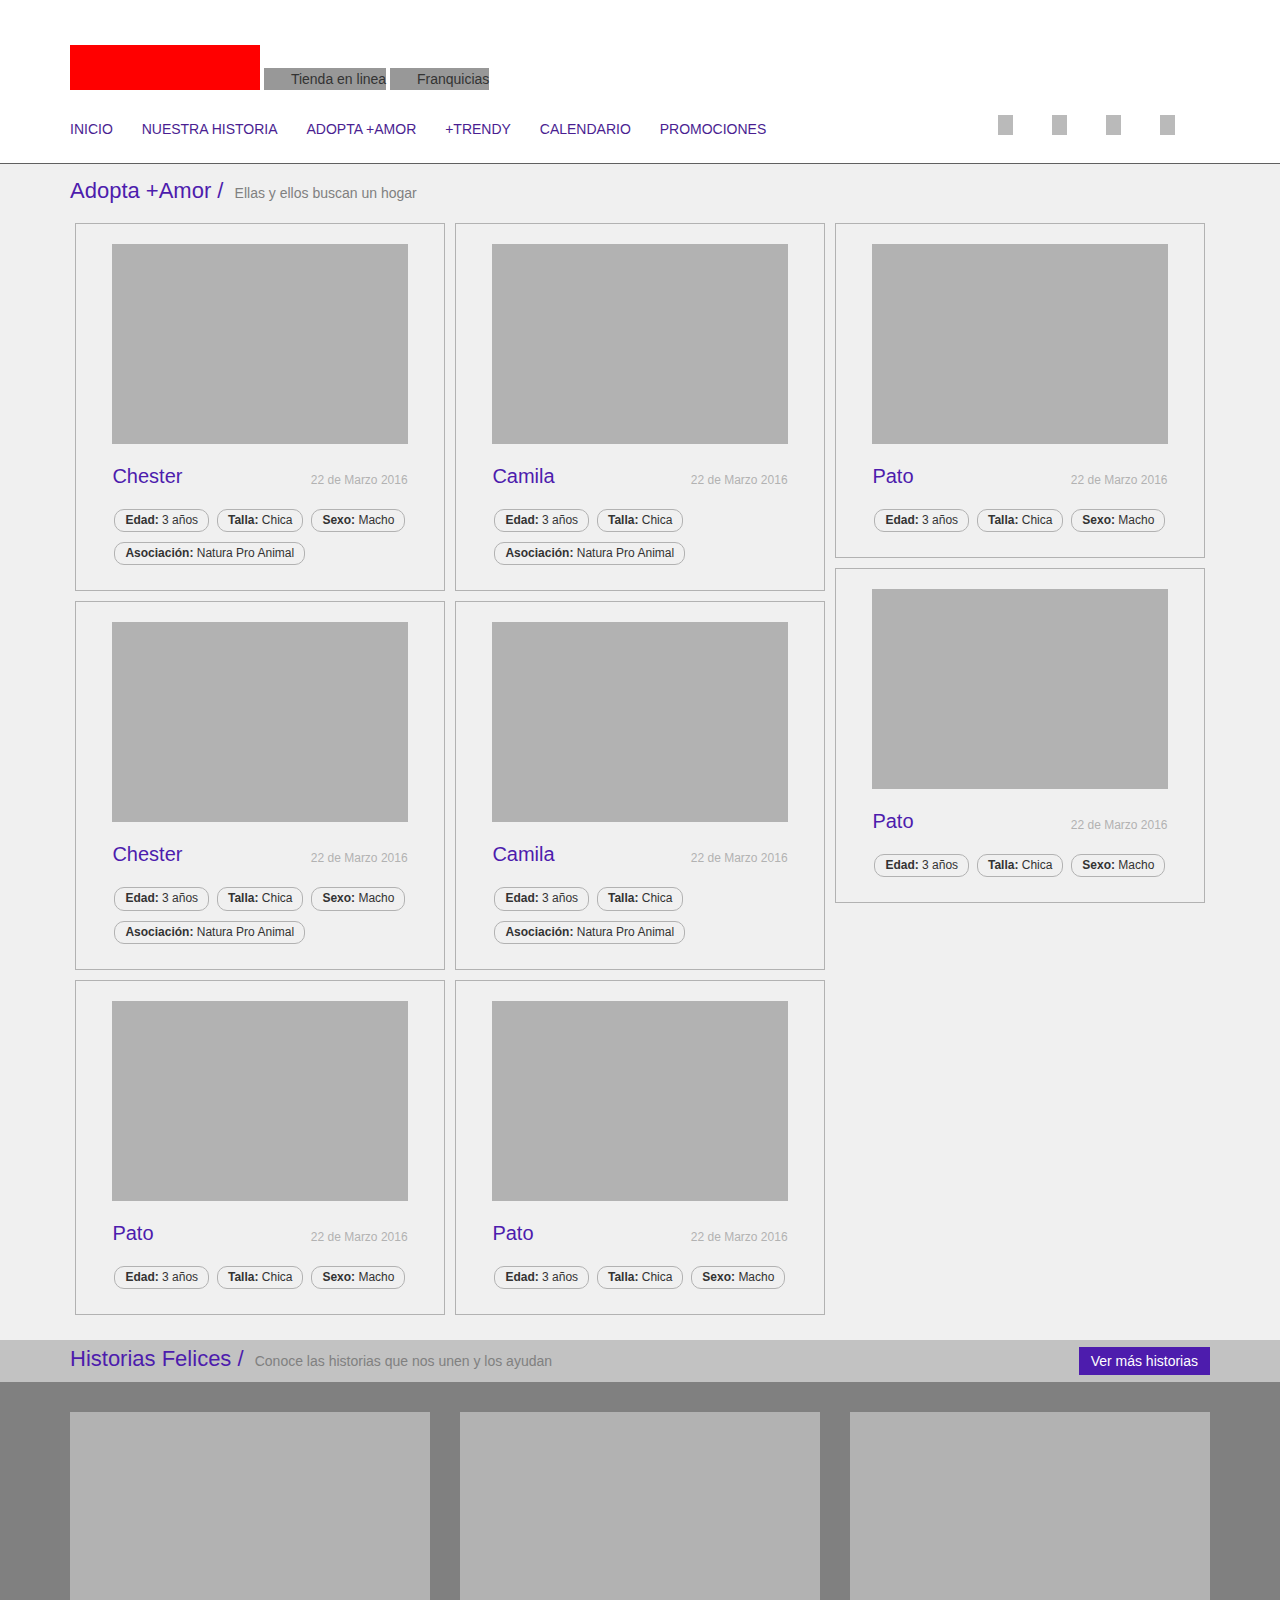
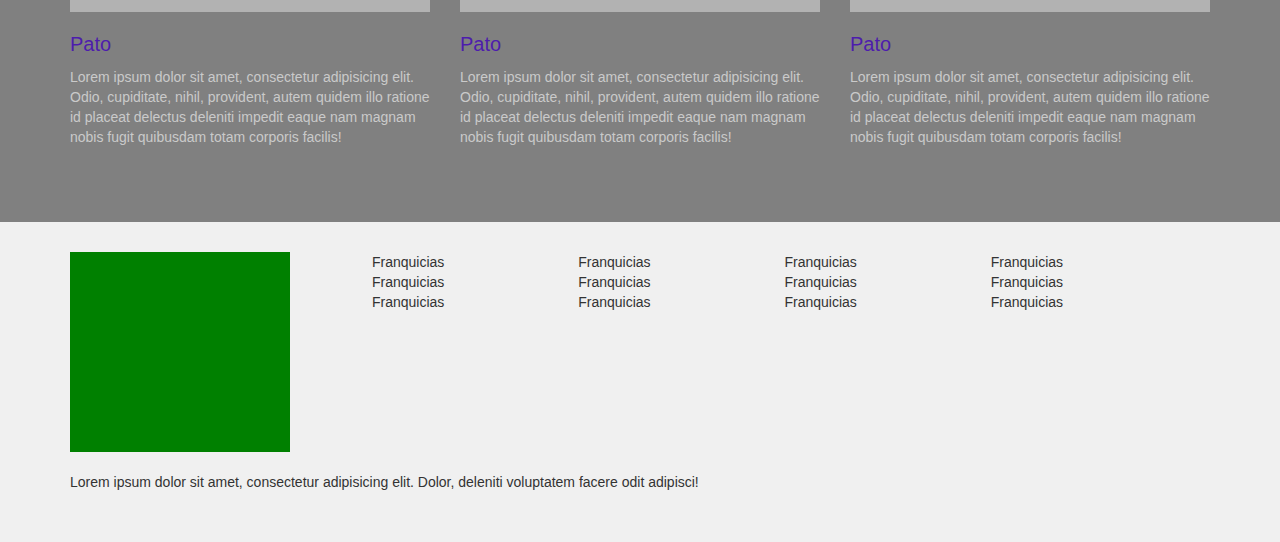
==== adopta.html @ 87bf50bd "dfgdgd" ====
<!--  -->
<!doctype html>
<html lang="es">
<head>
	<meta charset="UTF-8" />
		<title>Maskota</title>
		<meta name="viewport" content="width=device-width; initial-scale=1.0">
	<link rel="stylesheet" href="css/normalize.css" type="text/css" media="screen" charset="utf-8">
	<link rel="stylesheet" href="bootstrap/css/bootstrap.min.css" title="bootstrap" type="text/css" media="screen" charset="utf-8">
	<link rel="stylesheet" href="css/style.css"  type="text/css" media="screen" charset="utf-8">
	<script src="https://code.jquery.com/jquery-2.2.3.min.js" integrity="sha256-a23g1Nt4dtEYOj7bR+vTu7+T8VP13humZFBJNIYoEJo=" crossorigin="anonymous"></script>
</head>
<body>
<!-- header -->		
	<header>
		<div id="header">
			<div id="cabecera">
				<div id="logo" class="logo-home"></div>
				<div class="header_cont_link">
					<div class="header_link">Tienda en linea</div>
					<div class="header_link">Franquicias</div>
				</div>
			</div>
			<div id="social-cont">
					<ul>
						<li class="social-item"></li>
						<li class="social-item"></li>
						<li class="social-item"></li>
						<li class="social-item"></li>
					</ul>
				</div>
			<div id="header_menu">
				<div id="menu" >
					<ul>
						<li class="menu-item active"><a href="#">Inicio</a></li>
						<li class="menu-item "><a href="#">Nuestra historia</a></li>
						<li class="menu-item "><a href="#">Adopta +Amor</a></li>
						<li class="menu-item "><a href="#">+Trendy</a></li>
						<li class="menu-item "><a href="#">Calendario</a></li>
						<li class="menu-item "><a href="#">Promociones</a></li>
					</ul>
				</div>
			</div>
		</div>
	</header>
<!-- fin header -->	
<!-- inicio home -->
	<main>
		<section id="adopta" >
			<div class="container">
				<h2 class="section_title">Adopta +Amor / <span class="section_subtitle"> Ellas y ellos buscan un hogar</span></h2>
				<div id="adopta_content" data-columns class=" timeline">
					<div class="adopta_item  ">
						<div class="adopta_item_cont">	
							<div class="adopta_img">	</div>
							<div class="adopta_title">
								<div class="adopta_nombre text-left">Chester</div>
								<div class="adopta_fecha text-right">22 de Marzo 2016</div>
							</div>
							<div class="adopta_data">
								<div class="adopta_data_item"><span class="data_item_title">Edad: </span>3 años</div>
								<div class="adopta_data_item"><span class="data_item_title">Talla: </span>Chica</div>
								<div class="adopta_data_item"><span class="data_item_title">Sexo: </span>Macho </div>
								<div class="adopta_data_item"><span class="data_item_title">Asociación: </span>Natura Pro Animal</div>
							</div>
						</div>
					</div>
					<div class="adopta_item  ">
						<div class="adopta_item_cont">
							<div class="adopta_img"></div>
							<div class="adopta_title">
								<div class="adopta_nombre text-left">Camila</div>
								<div class="adopta_fecha text-right">22 de Marzo 2016</div>
							</div>
							<div class="adopta_data">
								<div class="adopta_data_item"><span class="data_item_title">Edad: </span>3 años</div>
								<div class="adopta_data_item"><span class="data_item_title">Talla: </span>Chica</div>
								<div class="adopta_data_item"><span class="data_item_title">Asociación: </span>Natura Pro Animal</div>
							</div>
						</div>
					</div>
					<div class="adopta_item  ">
						<div class="adopta_item_cont">
							<div class="adopta_img"></div>
							<div class="adopta_title">
								<div class="adopta_nombre text-left">Pato</div>
								<div class="adopta_fecha text-right">22 de Marzo 2016</div>
							</div>
							<div class="adopta_data">
								<div class="adopta_data_item"><span class="data_item_title">Edad: </span>3 años</div>
								<div class="adopta_data_item"><span class="data_item_title">Talla: </span>Chica</div>
								<div class="adopta_data_item"><span class="data_item_title">Sexo: </span>Macho </div>
							</div>
						</div>
					</div>
					<div class="adopta_item  ">
						<div class="adopta_item_cont">	
							<div class="adopta_img">	</div>
							<div class="adopta_title">
								<div class="adopta_nombre text-left">Chester</div>
								<div class="adopta_fecha text-right">22 de Marzo 2016</div>
							</div>
							<div class="adopta_data">
								<div class="adopta_data_item"><span class="data_item_title">Edad: </span>3 años</div>
								<div class="adopta_data_item"><span class="data_item_title">Talla: </span>Chica</div>
								<div class="adopta_data_item"><span class="data_item_title">Sexo: </span>Macho </div>
								<div class="adopta_data_item"><span class="data_item_title">Asociación: </span>Natura Pro Animal</div>
							</div>
						</div>
					</div>
					<div class="adopta_item  ">
						<div class="adopta_item_cont">
							<div class="adopta_img"></div>
							<div class="adopta_title">
								<div class="adopta_nombre text-left">Camila</div>
								<div class="adopta_fecha text-right">22 de Marzo 2016</div>
							</div>
							<div class="adopta_data">
								<div class="adopta_data_item"><span class="data_item_title">Edad: </span>3 años</div>
								<div class="adopta_data_item"><span class="data_item_title">Talla: </span>Chica</div>
								<div class="adopta_data_item"><span class="data_item_title">Asociación: </span>Natura Pro Animal</div>
							</div>
						</div>
					</div>
					<div class="adopta_item  ">
						<div class="adopta_item_cont">
							<div class="adopta_img"></div>
							<div class="adopta_title">
								<div class="adopta_nombre text-left">Pato</div>
								<div class="adopta_fecha text-right">22 de Marzo 2016</div>
							</div>
							<div class="adopta_data">
								<div class="adopta_data_item"><span class="data_item_title">Edad: </span>3 años</div>
								<div class="adopta_data_item"><span class="data_item_title">Talla: </span>Chica</div>
								<div class="adopta_data_item"><span class="data_item_title">Sexo: </span>Macho</div>
							</div>
						</div>
					</div>
					<div class="adopta_item  ">
						<div class="adopta_item_cont">
							<div class="adopta_img"></div>
							<div class="adopta_title">
								<div class="adopta_nombre text-left">Pato</div>
								<div class="adopta_fecha text-right">22 de Marzo 2016</div>
							</div>
							<div class="adopta_data">
								<div class="adopta_data_item"><span class="data_item_title">Edad: </span>3 años</div>
								<div class="adopta_data_item"><span class="data_item_title">Talla: </span>Chica</div>
								<div class="adopta_data_item"><span class="data_item_title">Sexo: </span>Macho</div>
							</div>
						</div>
					</div>
					<div class="adopta_item  ">
						<div class="adopta_item_cont">
							<div class="adopta_img"></div>
							<div class="adopta_title">
								<div class="adopta_nombre text-left">Pato</div>
								<div class="adopta_fecha text-right">22 de Marzo 2016</div>
							</div>
							<div class="adopta_data">
								<div class="adopta_data_item"><span class="data_item_title">Edad: </span>3 años</div>
								<div class="adopta_data_item"><span class="data_item_title">Talla: </span>Chica</div>
								<div class="adopta_data_item"><span class="data_item_title">Sexo: </span>Macho</div>
							</div>
						</div>
					</div>
				</div>
			</div>
		</section>
<section id="historias">	
			<div class="section_title_cont">
				<div class="section_title_cont_in container">	
					<h2 class="section_title pull-left" style="margin-bottom: auto">Historias Felices / <span class="section_subtitle"> Conoce las historias que nos unen y los ayudan</span></h2>
					
					<div id="ver_mas_historias" class="pull-right">
						Ver más historias
					</div>
				</div>
			</div>
			<div class="container">
				<div id="historia_content" class="row">
					<div class="historia_item col-sm-4 col-xs-12">
						<div class="historia_item_cont">	
							<div class="adopta_img">	</div>
							<div class="adopta_title"><div class="adopta_nombre text-left">Pato</div></div>
							<div class="historia_text">
									Lorem ipsum dolor sit amet, consectetur adipisicing elit. Odio, cupiditate, nihil, provident, autem quidem illo ratione id placeat delectus deleniti impedit eaque nam magnam nobis fugit quibusdam totam corporis facilis!
							</div>
						</div>
					</div>
					<div class="historia_item col-sm-4 col-xs-12">
						<div class="historia_item_cont">	
							<div class="adopta_img">	</div>
							<div class="adopta_title"><div class="adopta_nombre text-left">Pato</div></div>
							<div class="historia_text">
									Lorem ipsum dolor sit amet, consectetur adipisicing elit. Odio, cupiditate, nihil, provident, autem quidem illo ratione id placeat delectus deleniti impedit eaque nam magnam nobis fugit quibusdam totam corporis facilis!
							</div>
						</div>
					</div>
					<div class="historia_item col-sm-4 col-xs-12">
						<div class="historia_item_cont">	
							<div class="adopta_img">	</div>
							<div class="adopta_title"><div class="adopta_nombre text-left">Pato</div></div>
							<div class="historia_text">
									Lorem ipsum dolor sit amet, consectetur adipisicing elit. Odio, cupiditate, nihil, provident, autem quidem illo ratione id placeat delectus deleniti impedit eaque nam magnam nobis fugit quibusdam totam corporis facilis!
							</div>
						</div>
					</div>
			</div>
			</div>
		</section>
		
	</main>

<script src="js/maskota.js" ></script>

<!-- fin home -->
<!-- inicio footer -->
<footer>
	<div class="footer_cont container">
		<div id="footer_logo" class="pull-left col-md-3"></div>
		<div id="footer_menu" class="pull-left col-md-9">
			<div class="col-md-3">
				<ul>
					<li>Franquicias</li>
					<li>Franquicias</li>
					<li>Franquicias</li>
				</ul>
			</div>
			<div class="col-md-3">
				<ul>
					<li>Franquicias</li>
					<li>Franquicias</li>
					<li>Franquicias</li>
				</ul>
			</div>
			<div class="col-md-3">
				<ul>
					<li>Franquicias</li>
					<li>Franquicias</li>
					<li>Franquicias</li>
				</ul>
			</div>
			<div class="col-md-3">
				<ul>
					<li>Franquicias</li>
					<li>Franquicias</li>
					<li>Franquicias</li>
				</ul>
			</div>	
		</div>
		<div class="footer_text col-md-12">
				Lorem ipsum dolor sit amet, consectetur adipisicing elit. Dolor, deleniti voluptatem facere odit adipisci!
		</div>
	</div>
</footer>

</body>
</html>
	<script src="js/salvattore.min.js" type="text/javascript"></script>

<!-- fin footer -->
---- css/style.css ----
body{
	background-color: #f0f0f0;
}

header{
	width: 100%;
	background-color: #fff;
	border-bottom: 1px solid #606060;
}

#header{
	display: table;
	height: 160px;
	max-width: 1140px;
	width: 100%;
	margin: auto;
}

#cabecera{
	margin-top: 45px;
	margin-bottom: 10px;
}

#logo{
	width: 190px;
	height: 45px;
	background-color: red;
	display: inline-block;
}

.header_cont_link{
	vertical-align: bottom;
	margin-bottom: 5px;
	display: inline-block;
}

.header_link{
	display: table;
	height: 22px;
	line-height: 22px;
	padding-left: 27px;
	background-color: #989898;
	display: inline-block;
}

#header_menu{
	margin: 24px 0;	
	display: table;
	
}

#menu{
	display: table;
	float: left;
}

#social-cont{
	float: right;
	margin: 10px 0;	
}

#menu ul, #social-cont ul{
	margin: auto;
	padding: 0;
}

#menu li, #social-cont li{
	text-decoration: none;
	display: inline-block;
}

.menu-item{
	margin-right: 25px;
	text-transform: uppercase;
}

.menu-item a{
	color: #4a1e91;
}

.menu-item a:link{
	text-decoration: none;
}

.social-item{
	height: 20px;
	width: 15px;
	margin-right: 35px;
	background-color: #bababa; 
}

section{
	padding: 15px 0;;
}

.section_title{
	font-size: 22px;
	color: #4d1cad;
	margin: 0;
	margin-bottom: 15px;
}

.section_subtitle{
	color: gray;
	font-size: 14px;
	padding-left: 5px;
}

#adopta_content{

}

.adopta_item{
	border: 1px solid #b2b2b2;
	padding: 20px;
	margin: 5px;
	margin-bottom: 10px;
}


.adopta_title{
	margin-top: 20px;
	display: table;
	width: 100%;
}

.adopta_item_cont{
	max-width: 340px;
	width: 90%;
	margin: auto;
}

.adopta_img{
	width: 100%;
	height: 200px;
	background-color: #b2b2b2;
}

.adopta_nombre{
	font-size: 20px;
	color: #4d1cad;
	vertical-align: bottom;
	display: table-cell;
	line-height: 25px;
}

.adopta_fecha{
	color: #b2b2b2;
	font-size: 12px;
	vertical-align: bottom;
	display: table-cell;
}

.adopta_data{
	margin-top: 15px;
}

.adopta_data_item{
	display: inline-block;
	border-radius: 10px;
	border: 1px solid #b2b2b2;
	padding: 2px 10px;
	margin: 5px 2px;
	font-size: 12px;
}

.data_item_title{
	font-weight: bold;
}

#trendy{
	padding: 40px 0;
	padding-bottom: 80px;
}

#trendy_section{
	height: 240px;
	background: #444;
}

.trendy_item{
	height: 100%;
	
}

#ver_mas_historias{
	color: white;
	font-size: 14px;
	background-color: #4d1cad;
	display: table;
	padding: 4px 12px;
	cursor: pointer;
	
}

.section_title_cont{
	background-color: #c2c2c2;
	display: table;
	width: 100%;
	padding: 7px 0;
}

#historias{
	background-color: #808080;
	margin: auto;
	padding-top: 0;
}

.historia_item{
	margin-bottom: 30px;
}

#historia_content{
	padding: 30px 0;
}

.historia_text{
	font-size: 14px;
	color: #cacaca;
	margin-top: 10px;
}

#tips{
	background-color: #CACACA;
	padding: 40px 0;
}

#tips_carrusel{
	max-width: 1000px;
	width: 94%;
	margin: 30px auto;
	display: table;
	
}

#tips_carrusel_icons{
	height: 130px;
}

.tips_icon{
	height: 100%;
	cursor: pointer;
}

.tips_icon.active{
	background-color: white;
}

#tips_carrurel_cont{
	position: relative;
	min-height: 360px;
	width: 100%;
	background-color: white;
	overflow: hidden;
	display: table;
}

.tips_info_content{
	height: 100%;
	position: absolute;
	top: 0;
	left: 100%;
	background-color: white;
	padding: 40px 20px;
	width: 100%;
	box-sizing: border-box;
	position: absolute;
	display: none;
}

.tips_capsula{
	background-color: orange;
	border-radius: 25px;
	height: 45px;
	line-height: 45px;
	color: white;
	font-size: 16px;
	width: 100%;
	padding: 0 20px;
	padding-left: 40px;
	margin-bottom: 10px;
}

.tips_info_content.active{
	display: block;
	left: 0;
}

#tips_carrurel_cont h4{
	color: orange !important;
	margin: 0;
	margin-bottom: 5px;
}

#tips_carrurel_cont p{
	padding-right: 40px;
	font-size: 14px;
}

footer{
	padding: 30px 0;
}

#footer_logo{
	width: 220px;
	min-height: 200px;
	background-color: green;
}

footer ul{
	margin: auto;
	padding: 0; 	
	list-style-type: none;
}

footer ul li{
	text-decoration: none !important;
	text-align: center;
}

.footer_text{
	padding: 20px 0;
}

/*  Nuestra historia */

#nuestra_historia{
	padding: 40px 0;
	
}

.nuestra_historia_row .nuestra_historia_col{
	min-height: 330px;
	display: table-cell;
	vertical-align: top;
}

#intituciones_container{
	
}

#intituciones_row{
}

.intituciones_logo{
	height: 100px;
	border: 1px solid black;

}

/*******  Bootstrap 5 columnas  ********/

.col-xs-15,
.col-sm-15,
.col-md-15,
.col-lg-15 {
    position: relative;
    min-height: 1px;
    padding-right: 10px;
    padding-left: 10px;
}


.col-xs-15 {
    width: 20%;
    float: left;
}


#adopta_content[data-columns]::before {
	content: '3 .column.size-1of3';
}

/* These are the classes that are going to be applied: */
.column { float: left; }
.size-1of3 { width: 33.333%; }


@media screen and (max-width: 480px){
	#grid[data-columns]::before {
		content: '1 .column.size-1of1';
	}
}

@media screen and (min-width: 481px) and (max-width: 768px) {
	#grid[data-columns]::before {
		content: '2 .column.size-1of2';
	}
}
@media screen and (min-width: 769px) {
	#grid[data-columns]::before {
		content: '3 .column.size-1of3';
	}
}

/* Again, you’re free to use and define the classes: */
.column { float: left; }
.size-1of1 { width: 100%; }
.size-1of2 { width: 50%; }
.size-1of3 { width: 33.333%; }

@media (min-width: 768px) {
	.col-sm-15 {
	        width: 20%;
	        float: left;
	    }
	  
	 .size-1of3 { width: 50%; }
}
@media (min-width: 992px) {
    .col-md-15 {
        width: 20%;
        float: left;
    }
    .size-1of3 { width: 33.333%; }
}
@media (min-width: 1200px) {
    .col-lg-15 {
        width: 20%;
        float: left;
    }
}

/* Small devices (tablets, 768px and up) */
@media (max-width: 768px) { 
	.adopta_item.col-sm-4{
		float: inherit;
		display: block;
	}
	
	.adopta_item{
		max-width: 350px;
		margin: auto;
	}
	
	.historia_item{
		max-width: 350px;
		margin: auto;
		margin-bottom: 30px;
		float: none !important;
	}
	
	.container{
		width: 96%;
		margin: auto;
	}
	
	#nuestra_historia .container{
		width: 100%;
	}
	
	.nuestra_historia_col{
		height: auto !important;
		background-color: transparent !important;
		min-height: 0 !important;
	}
	
	.nuestra_historia_row{
		height: auto !important;
		padding: 20px 40px;
		
	}
	
	#adopta_content{
		border-top: none;
		border-left: none;
	}
	
	.adopta_item{
		border: 1px solid #b2b2b2;

		padding: 20px;
	}
	
	.size-1of3 { width: 100%; }
	
}
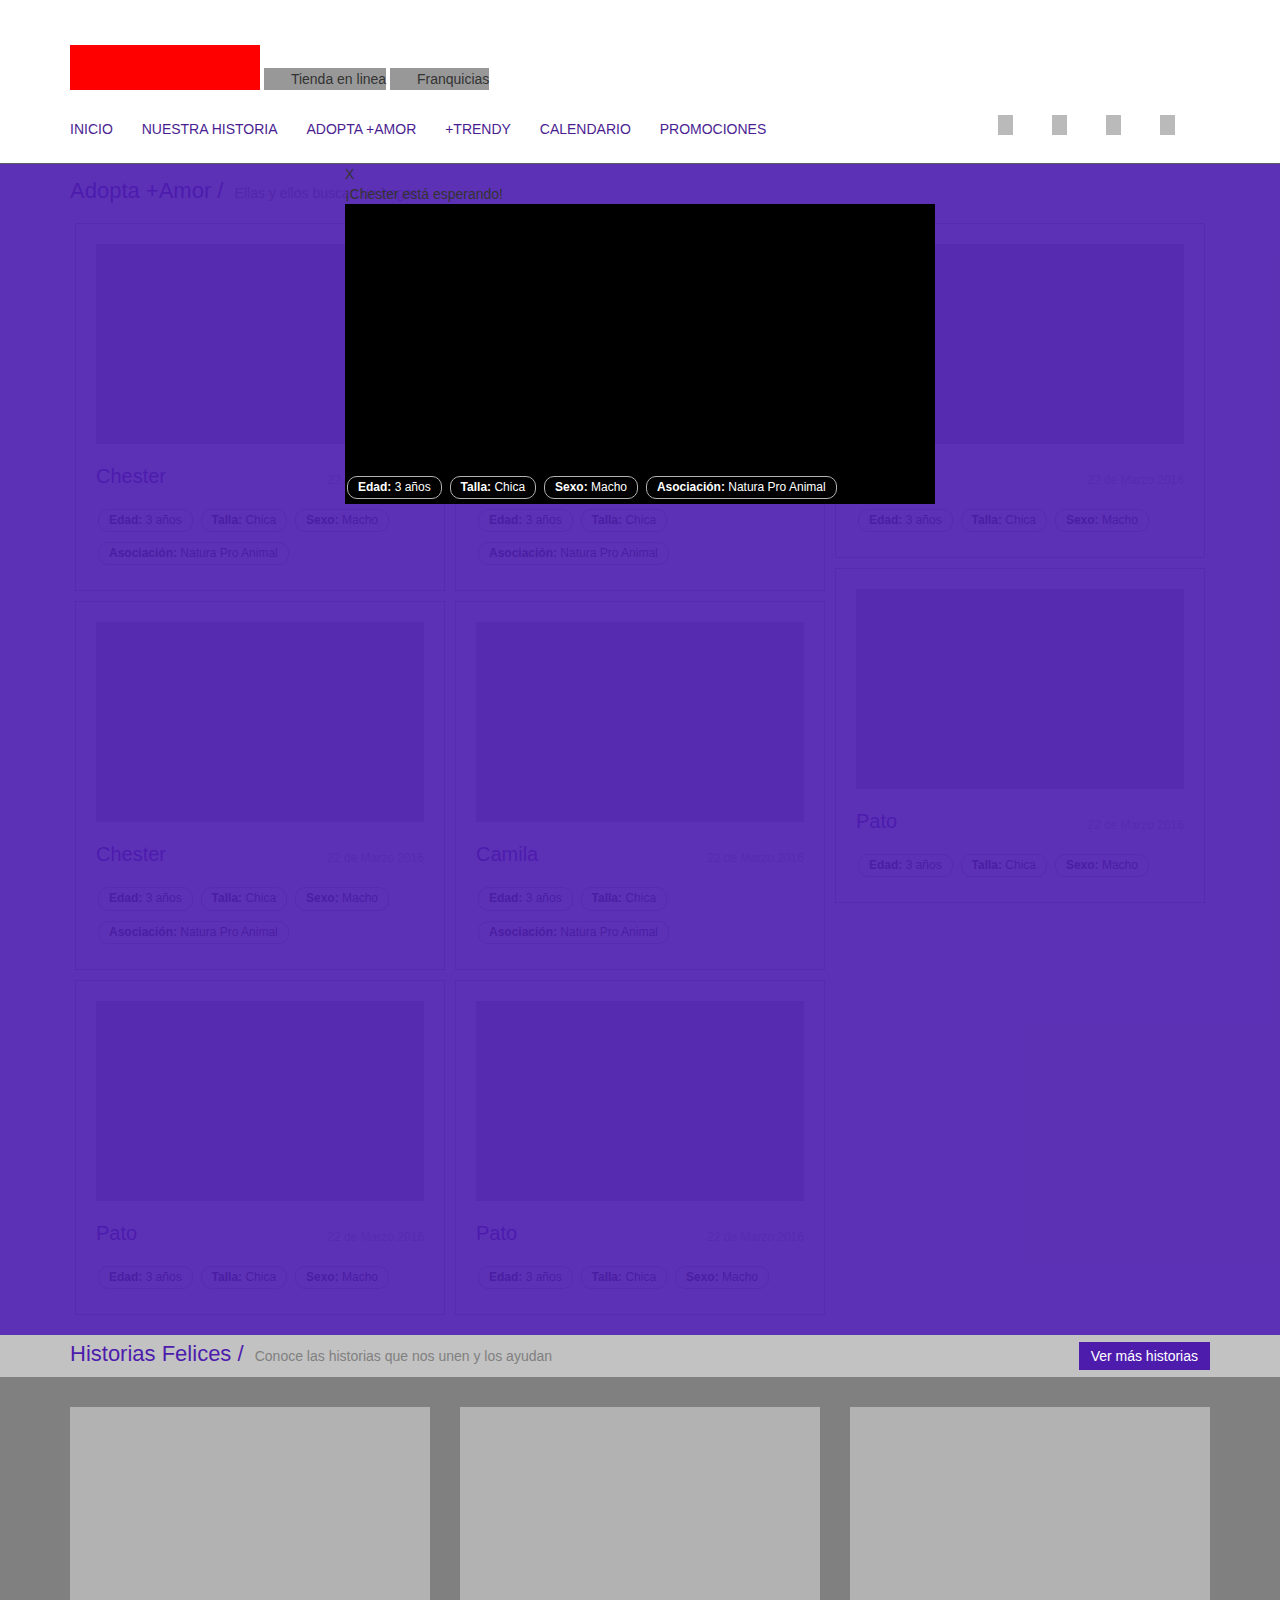
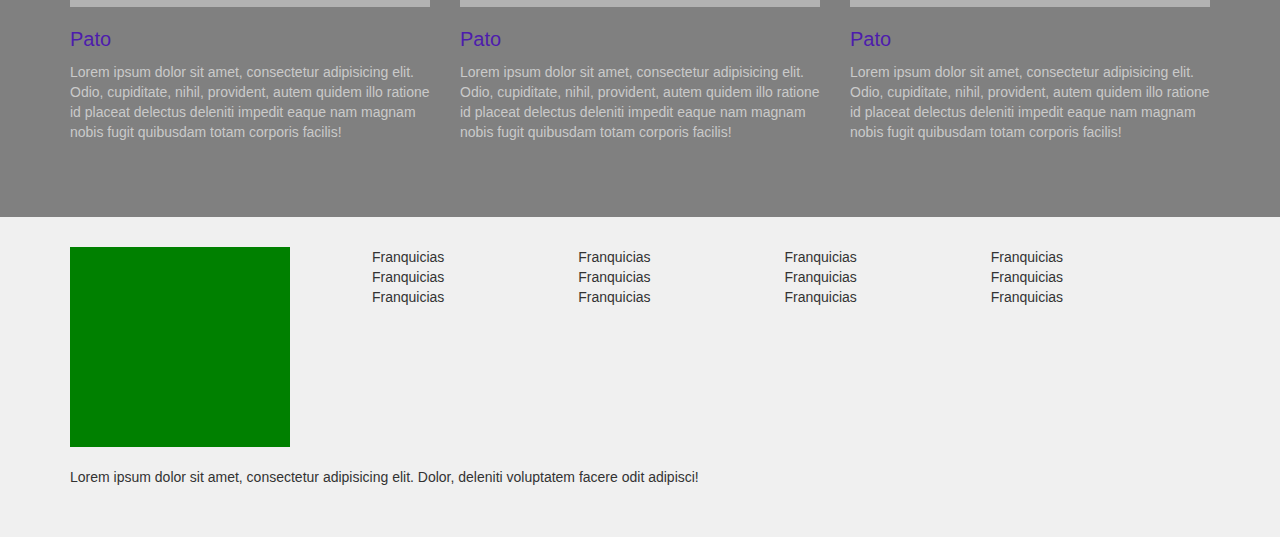
==== commit 276471c1: "ftyiu" ====
--- a/adopta.html
+++ b/adopta.html
@@ -46,7 +46,7 @@
 <!-- fin header -->	
 <!-- inicio home -->
 	<main>
-		<section id="adopta" >
+		<section id="adopta_section" >
 			<div class="container">
 				<h2 class="section_title">Adopta +Amor / <span class="section_subtitle"> Ellas y ellos buscan un hogar</span></h2>
 				<div id="adopta_content" data-columns class=" timeline">
@@ -79,21 +79,21 @@
 							</div>
 						</div>
 					</div>
-					<div class="adopta_item  ">
-						<div class="adopta_item_cont">
-							<div class="adopta_img"></div>
-							<div class="adopta_title">
-								<div class="adopta_nombre text-left">Pato</div>
-								<div class="adopta_fecha text-right">22 de Marzo 2016</div>
-							</div>
-							<div class="adopta_data">
-								<div class="adopta_data_item"><span class="data_item_title">Edad: </span>3 años</div>
-								<div class="adopta_data_item"><span class="data_item_title">Talla: </span>Chica</div>
-								<div class="adopta_data_item"><span class="data_item_title">Sexo: </span>Macho </div>
-							</div>
-						</div>
-					</div>
-					<div class="adopta_item  ">
+					<div class="adopta_item">
+						<div class="adopta_item_cont">
+							<div class="adopta_img"></div>
+							<div class="adopta_title">
+								<div class="adopta_nombre text-left">Pato</div>
+								<div class="adopta_fecha text-right">22 de Marzo 2016</div>
+							</div>
+							<div class="adopta_data">
+								<div class="adopta_data_item"><span class="data_item_title">Edad: </span>3 años</div>
+								<div class="adopta_data_item"><span class="data_item_title">Talla: </span>Chica</div>
+								<div class="adopta_data_item"><span class="data_item_title">Sexo: </span>Macho </div>
+							</div>
+						</div>
+					</div>
+					<div class="adopta_item">
 						<div class="adopta_item_cont">	
 							<div class="adopta_img">	</div>
 							<div class="adopta_title">
@@ -161,6 +161,24 @@
 								<div class="adopta_data_item"><span class="data_item_title">Edad: </span>3 años</div>
 								<div class="adopta_data_item"><span class="data_item_title">Talla: </span>Chica</div>
 								<div class="adopta_data_item"><span class="data_item_title">Sexo: </span>Macho</div>
+							</div>
+						</div>
+					</div>
+				</div>
+			</div>
+			<div id="adopta_popup">
+				<div id="adopta_popup_cont">
+					<div class="adopta_cerar_popup">X</div>
+					<div class="adopta_popup_nombre">¡Chester está esperando!</div>
+					<div class="adpota_popup_tarjeta">
+						<div class="tarjeta_adopta_header">
+							<div class="tajerta_adopta_data">
+								<div class="adopta_data">
+								<div class="adopta_data_item"><span class="data_item_title">Edad: </span>3 años</div>
+								<div class="adopta_data_item"><span class="data_item_title">Talla: </span>Chica</div>
+								<div class="adopta_data_item"><span class="data_item_title">Sexo: </span>Macho </div>
+								<div class="adopta_data_item"><span class="data_item_title">Asociación: </span>Natura Pro Animal</div>
+							</div>
 							</div>
 						</div>
 					</div>
--- a/css/style.css
+++ b/css/style.css
@@ -111,9 +111,6 @@
 }
 
 .adopta_item{
-	border: 1px solid #b2b2b2;
-	padding: 20px;
-	margin: 5px;
 	margin-bottom: 10px;
 }
 
@@ -125,9 +122,12 @@
 }
 
 .adopta_item_cont{
-	max-width: 340px;
-	width: 90%;
+	max-width: 360px;
+	width: 100%;
 	margin: auto;
+	padding: 20px;
+	border: 1px solid #b2b2b2;
+	height: 100%;
 }
 
 .adopta_img{
@@ -346,6 +346,68 @@
 	height: 100px;
 	border: 1px solid black;
 
+}
+
+
+/******* Adopta ********/
+
+.adopta_item_cont{
+	max-width: 100%;
+	
+	
+}
+
+.adopta_item{
+	padding: 5px;
+	margin-bottom: 0;
+	cursor: pointer;
+}
+
+#adopta_section{
+	display: table;
+	width: 100%;
+	height: auto;
+	position: relative;
+	
+}
+
+
+#adopta_popup{
+	background-color: rgba(77, 28, 174, 0.9);
+	position: absolute;
+	width: 100%;
+	height: 100%;
+	top: 0;
+	bottom: 0;
+	left: 0;
+	right: 0;
+}
+
+#adopta_popup_cont{
+	width: 96%;
+	margin: auto;
+	max-width: 590px;
+}
+
+#adopta_popup .adopta_data_item{
+	color: white;
+}
+
+.tarjeta_adopta_header{
+	height: 300px;
+	background-color: black;
+	display: table;
+	width: 100%;
+}
+
+.tajerta_adopta_data{
+	width: 100%;
+	display: table-cell;
+	vertical-align: bottom;
+}
+
+.adopta_data_in{
+	width: 100%;
 }
 
 /*******  Bootstrap 5 columnas  ********/
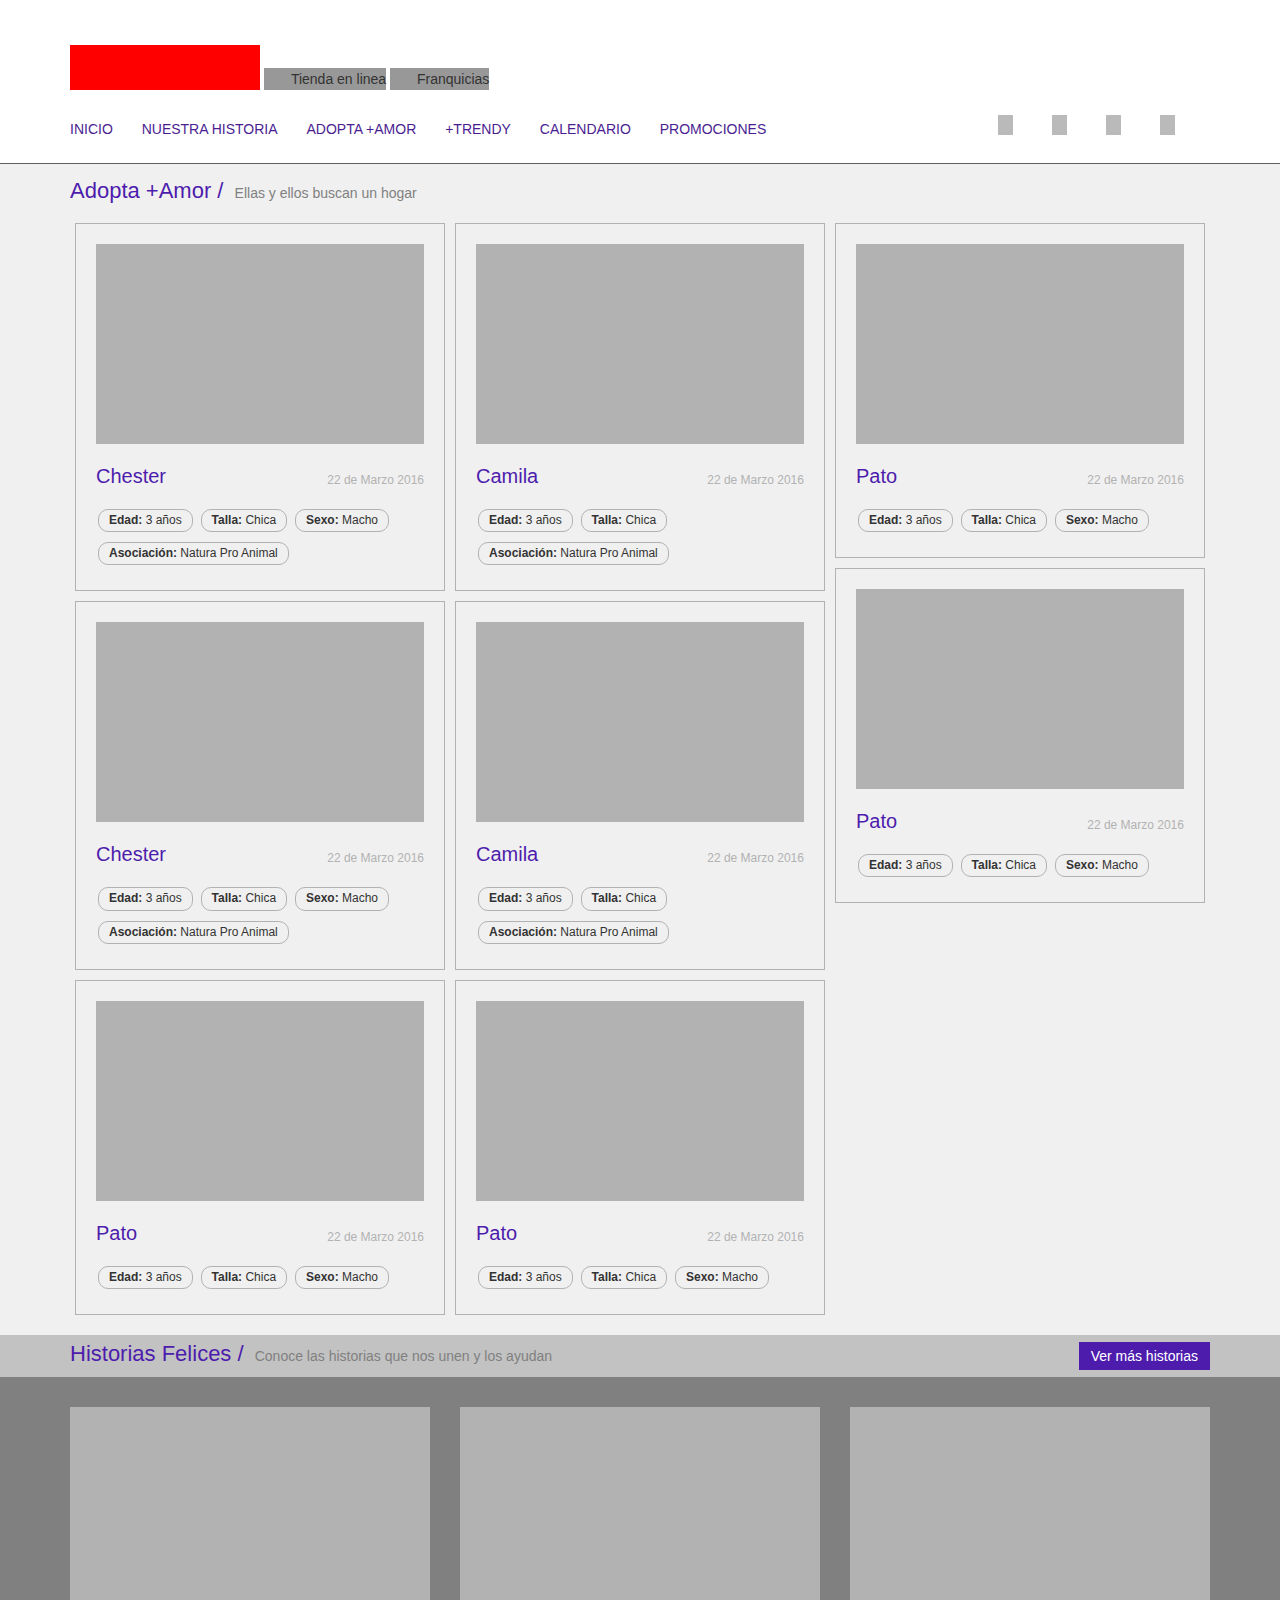
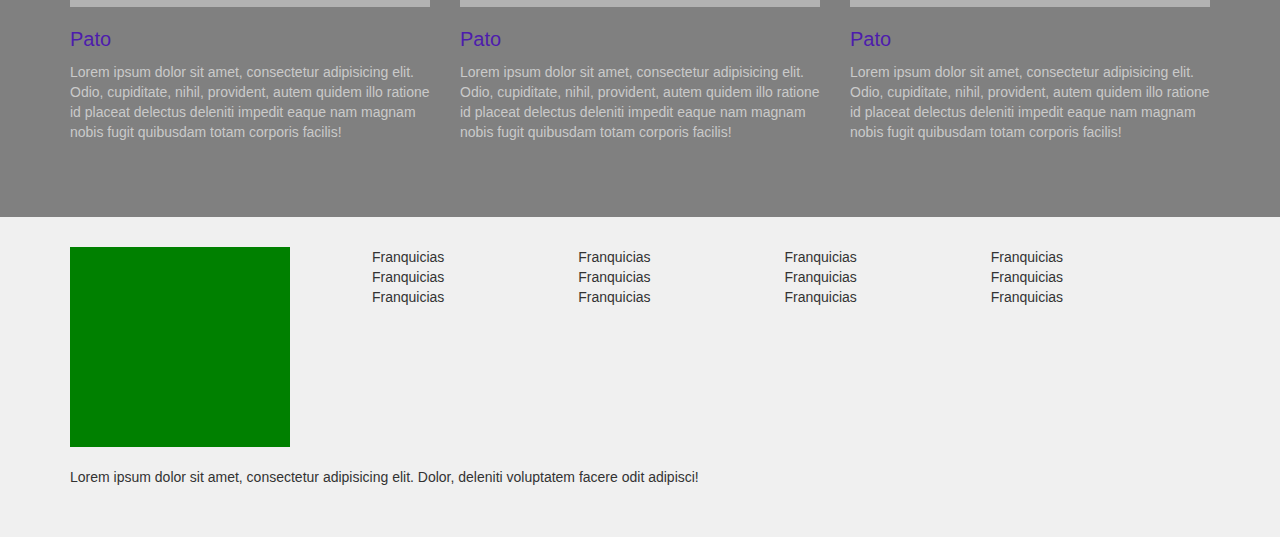
==== commit e5bb3a25: "ertreter" ====
--- a/adopta.html
+++ b/adopta.html
@@ -30,7 +30,7 @@
 					</ul>
 				</div>
 			<div id="header_menu">
-				<div id="menu" >
+				<div id="menu">
 					<ul>
 						<li class="menu-item active"><a href="#">Inicio</a></li>
 						<li class="menu-item "><a href="#">Nuestra historia</a></li>
@@ -150,7 +150,7 @@
 							</div>
 						</div>
 					</div>
-					<div class="adopta_item  ">
+					<div class="adopta_item">
 						<div class="adopta_item_cont">
 							<div class="adopta_img"></div>
 							<div class="adopta_title">
@@ -166,24 +166,7 @@
 					</div>
 				</div>
 			</div>
-			<div id="adopta_popup">
-				<div id="adopta_popup_cont">
-					<div class="adopta_cerar_popup">X</div>
-					<div class="adopta_popup_nombre">¡Chester está esperando!</div>
-					<div class="adpota_popup_tarjeta">
-						<div class="tarjeta_adopta_header">
-							<div class="tajerta_adopta_data">
-								<div class="adopta_data">
-								<div class="adopta_data_item"><span class="data_item_title">Edad: </span>3 años</div>
-								<div class="adopta_data_item"><span class="data_item_title">Talla: </span>Chica</div>
-								<div class="adopta_data_item"><span class="data_item_title">Sexo: </span>Macho </div>
-								<div class="adopta_data_item"><span class="data_item_title">Asociación: </span>Natura Pro Animal</div>
-							</div>
-							</div>
-						</div>
-					</div>
-				</div>
-			</div>
+			
 		</section>
 <section id="historias">	
 			<div class="section_title_cont">
@@ -227,8 +210,34 @@
 			</div>
 			</div>
 		</section>
-		
 	</main>
+	
+	<div id="adopta_popup">
+				<div id="adopta_popup_cont">
+					<div id="adopta_cerar_popup">X</div>
+					<div class="adopta_popup_nombre">¡Chester está esperando!</div>
+					<div class="adpota_popup_tarjeta">
+						<div class="tarjeta_adopta_header">
+							<div class="tajerta_adopta_data">
+								<div class="adopta_data_in">
+									<div class="adopta_data_item"><span class="data_item_title">Edad: </span>3 años</div>
+									<div class="adopta_data_item"><span class="data_item_title">Talla: </span>Chica</div>
+									<div class="adopta_data_item"><span class="data_item_title">Sexo: </span>Macho </div>
+									<div class="adopta_data_item"><span class="data_item_title">Asociación: </span>Natura Pro Animal</div>
+								</div>
+							</div>
+						</div>
+						<div class="tarjeta_adopta_cont">
+							<p><span class="texto_naranja"> Lorem ipsum dolor</span> sit amet, consectetur adipisicing elit, sed do eiusmod tempor incididunt ut labore et dolore magna aliqua.</p>
+							<button class="btn_adoptar btn">Soy consciente, quiero adoptarlo</button>
+							
+						</div>
+						<div class="tarjeta_adopta_footer">	
+							<p>	Lorem ipsum dolor sit amet, consectetur repudiandae iste.</p>
+						</div>
+					</div>
+				</div>
+			</div>
 
 <script src="js/maskota.js" ></script>
 
--- a/css/style.css
+++ b/css/style.css
@@ -134,6 +134,7 @@
 	width: 100%;
 	height: 200px;
 	background-color: #b2b2b2;
+	position: relative;
 }
 
 .adopta_nombre{
@@ -212,6 +213,7 @@
 
 #historia_content{
 	padding: 30px 0;
+	display: table;
 }
 
 .historia_text{
@@ -374,19 +376,24 @@
 
 #adopta_popup{
 	background-color: rgba(77, 28, 174, 0.9);
-	position: absolute;
+	position: fixed;
 	width: 100%;
 	height: 100%;
 	top: 0;
 	bottom: 0;
 	left: 0;
 	right: 0;
+	display: none;
+	overflow: scroll;
+	padding: 60px 0;
+	z-index: 2;
 }
 
 #adopta_popup_cont{
 	width: 96%;
 	margin: auto;
 	max-width: 590px;
+	
 }
 
 #adopta_popup .adopta_data_item{
@@ -406,9 +413,192 @@
 	vertical-align: bottom;
 }
 
+.adopta_popup_nombre{
+	color: white;
+	text-align: center;
+	font-size: 30px;
+	margin: 35px 0;
+}
+
+#adopta_cerar_popup{
+	width: 20px;
+	height: 20px;
+	margin: auto;
+	color: orange;
+	font-size: 25px;
+	line-height: 20px;
+	cursor: pointer;
+}
+
 .adopta_data_in{
-	width: 100%;
-}
+	display: table;
+	margin: 10px auto;
+}
+
+.tarjeta_adopta_cont{
+	padding: 50px 30px;
+	background-color: white;
+	text-align: center;
+	color: rgba(77, 28, 174, 1);
+	font-size: 16px;
+}
+
+span.texto_naranja{
+	color: orange;
+	
+}
+
+.btn_adoptar{
+	margin-top: 20px;
+	color: white;
+	background-color: rgba(77, 28, 174, 1);
+}
+
+.tarjeta_adopta_footer{
+	background-color: #c5c5c5;
+	border-top: 1px solid gray;
+	padding: 20px 0;
+	text-align: center;
+	color: rgba(77, 28, 174, 1);
+	font-size: 16px;
+}
+
+.btn_leer{
+	color: white;
+	background-color: rgba(77, 28, 174, 1);
+	margin-top: 30px;
+	font-size: 16px;
+}
+
+.btn_leer:hover{
+	color: white;
+}
+
+/*********** Historias felices  ***********/
+
+#historias_felices{
+	padding-top: 0;
+}
+
+#historias_felices h2{
+	padding-left: 50px;
+}
+
+#historias_felices .section_subtitle{
+	color: white;
+}
+
+/***** side bar *****/
+
+aside{
+	width: 390px;
+	float: left;
+}
+
+
+/***** Trendy ****/
+
+#trendy_main .historia_item{
+	padding: 5px;
+	margin: auto;
+}
+
+#trendy_main .historia_item_cont{
+	border: 1px solid #606060;
+	padding: 20px;
+}
+
+#trendy_main .container{
+	
+}
+
+.trendy_section_title{
+	padding: 20px 0;
+	display: table;
+	width: 100%;
+}
+
+.filtrar{
+	color: rgb(77, 28, 174);
+	border-right: 2px solid rgb(77, 28, 174);
+	padding-right: 7px;
+	margin-right: 10px;
+}
+
+.trendy_tipo{
+	height: 24px;
+	width: 68px;
+	text-align: center;
+	color: white;
+	line-height: 24px;
+	cursor: pointer;
+}
+
+#filtrar_tips{
+	margin-left: 2px;
+	margin-top: -2px;
+}
+
+#filtrar_notas{
+	margin-top: -2px;
+}
+
+.tipo_notas{
+	background-color: orange;
+}
+
+.tipo_tips{
+	background-color: rgb(77, 28, 174);
+}
+
+.trendy_principal_img{
+	width: 100%;
+	position: relative;
+	min-height: 400px;
+	background-color: gray;
+	
+}
+
+.trendy_title{
+	color: rgb(77, 28, 174);
+	padding-top: 7px;
+	font-size: 20px;
+}
+
+.trendy_fecha{
+	color: orange;
+	font-size: 12px;
+}
+
+#trendy_principal .trendy_title{
+	padding: 0;
+	font-size: 30px;
+	margin-top: 35px;
+	margin-bottom: 2px;
+}
+
+#trendy_principal .historia_text{
+	font-size: 20px;
+	color: gray;
+}
+
+.main_tipo{
+	position: absolute;
+	left: 0;
+	bottom: 0;
+}
+
+.normal_tipo{
+	position: absolute;
+	left: 0;
+	top: 0;
+}
+
+#historia_content[data-columns]::before {
+	content: '2 .column.size-1of2';
+}
+
+.size-1of2 { width: 50%; }
 
 /*******  Bootstrap 5 columnas  ********/
 
@@ -442,6 +632,11 @@
 	#grid[data-columns]::before {
 		content: '1 .column.size-1of1';
 	}
+	
+	#historia_content[data-columns]::before 	{
+		content: '1 .column.size-1of1';
+	}
+
 }
 
 @media screen and (min-width: 481px) and (max-width: 768px) {
@@ -453,6 +648,17 @@
 	#grid[data-columns]::before {
 		content: '3 .column.size-1of3';
 	}
+	
+	
+}
+
+@media screen and (max-width: 768px) {
+	#grid[data-columns]::before {
+		content: '3 .column.size-1of3';
+	}
+	
+	
+	
 }
 
 /* Again, you’re free to use and define the classes: */
